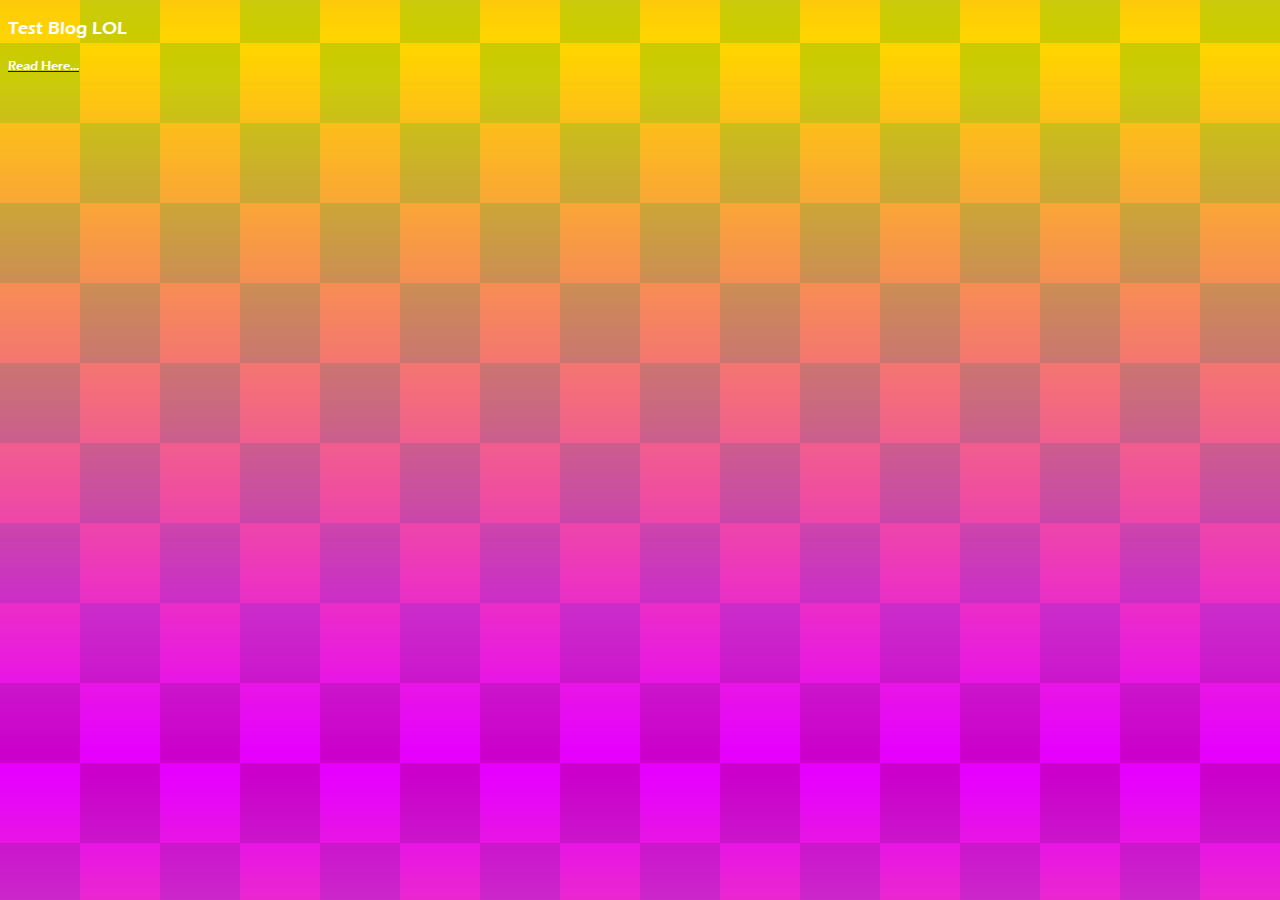
==== docs/site/blog.html @ 34751122 "Add files via upload" ====
<!DOCTYPE html>
<html>

    <head>

        <style>
            @font-face {
                font-family: 'Eras';
                src: url("../web_assets/fonts/eras.ttf");
            }

            body {
                    font-family: 'Eras';
                    background-image: url("../web_assets/images/background.png");
                    background-position: center;
                    background-size: cover;
                    background-repeat: repeat;
                }

            p {
                    color: white;
                    background-image: url("../web_assets/images/textBG.png");
                }

            .infoHeader {
                    background-color: black;
                    size: 50px 1280px;
                }
        </style>

        <title>Left Sides</title>
        <link rel="icon" type="images/x-icon" href="../web_assets/images/icon.png">
        <meta charset="utf-8">
        <meta name="viewport" content="width=device-width, initial-scale=1">

    </head>

    <body>

    <!--

    Just gonna copy paste templates because I'm a newbie at HTML bullshit lol
    - Purple.

    -->

    <p style="font-size: large;">Test Blog LOL</p>
    <a href="https://raw.githubusercontent.com/PurpleInsomnia/LeftSidesAPI2.0/main/docs/web_assets/blog/test.txt">
        <p style="font-size: small;">Read Here...</p>
    </a>

    </body>

</html>
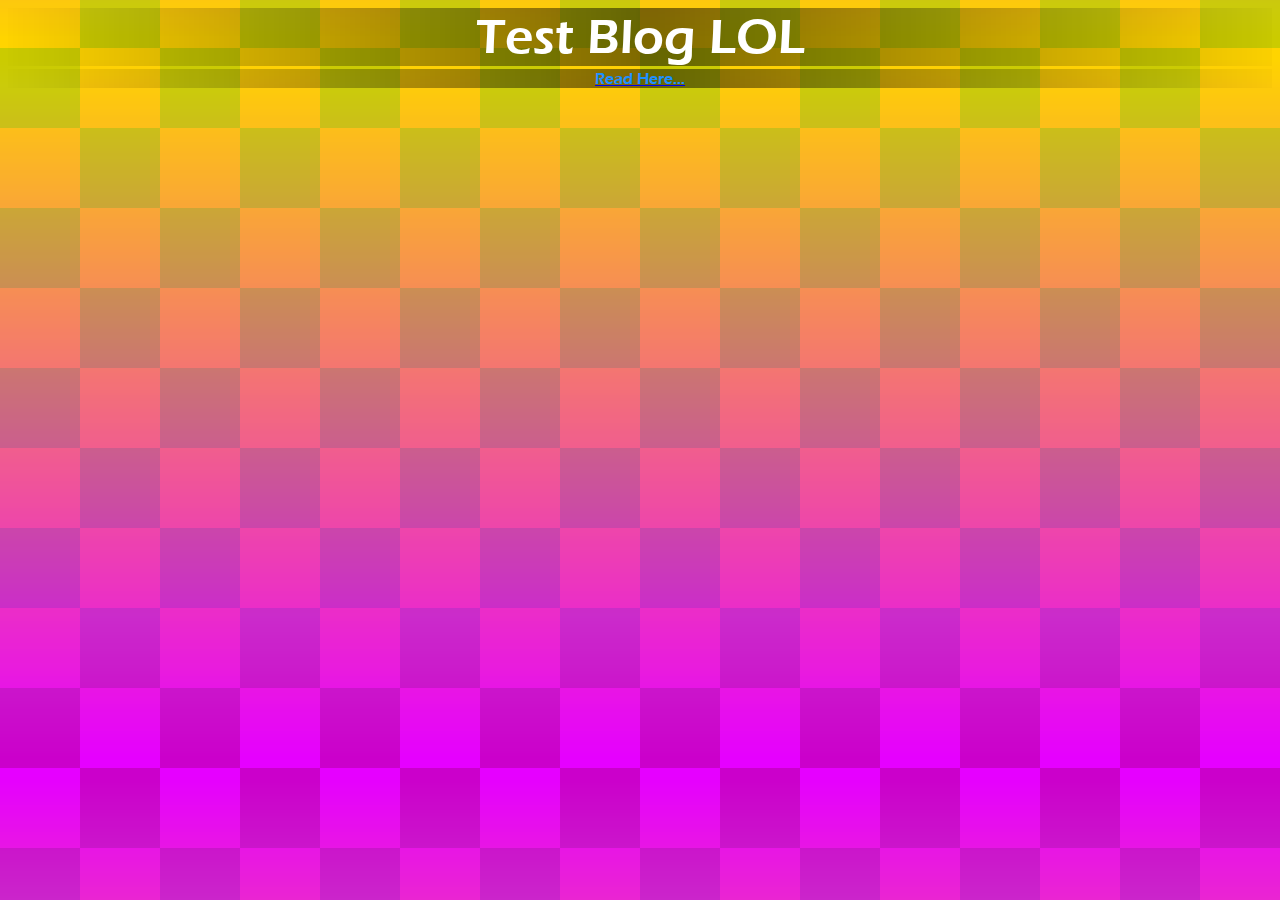
==== commit 0ace3bfb: "Website update" ====
--- a/docs/site/blog.html
+++ b/docs/site/blog.html
@@ -20,7 +20,15 @@
             p {
                     color: white;
                     background-image: url("../web_assets/images/textBG.png");
+                    margin: 3px auto;
                 }
+
+            .image {
+                display: block;
+                margin-left: auto;
+                margin-right: auto;
+                width: 50%;
+            }
 
             .infoHeader {
                     background-color: black;
@@ -44,9 +52,9 @@
 
     -->
 
-    <p style="font-size: large;">Test Blog LOL</p>
-    <a href="https://raw.githubusercontent.com/PurpleInsomnia/LeftSidesAPI2.0/main/docs/web_assets/blog/test.txt">
-        <p style="font-size: small;">Read Here...</p>
+    <p style="text-align: center; font-size: 50px;">Test Blog LOL</p>
+    <a href="blogs/test.html">
+        <p style="text-align: center; color: dodgerblue;">Read Here...</p>
     </a>
 
     </body>
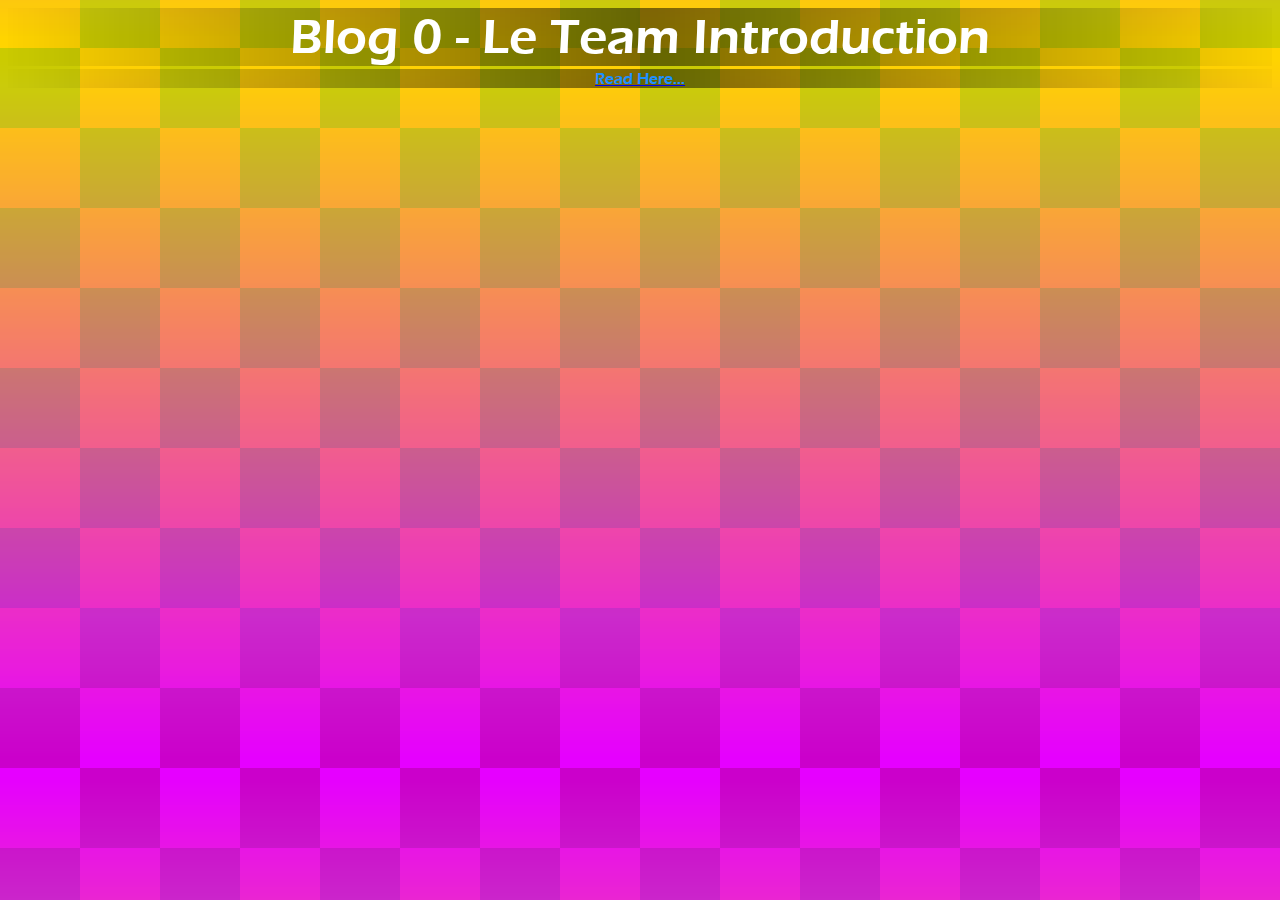
==== commit 63e49806: "Website update 2" ====
--- a/docs/site/blog.html
+++ b/docs/site/blog.html
@@ -52,8 +52,8 @@
 
     -->
 
-    <p style="text-align: center; font-size: 50px;">Test Blog LOL</p>
-    <a href="blogs/test.html">
+    <p style="text-align: center; font-size: 50px;">Blog 0 - Le Team Introduction</p>
+    <a href="blogs/0.html">
         <p style="text-align: center; color: dodgerblue;">Read Here...</p>
     </a>
 
